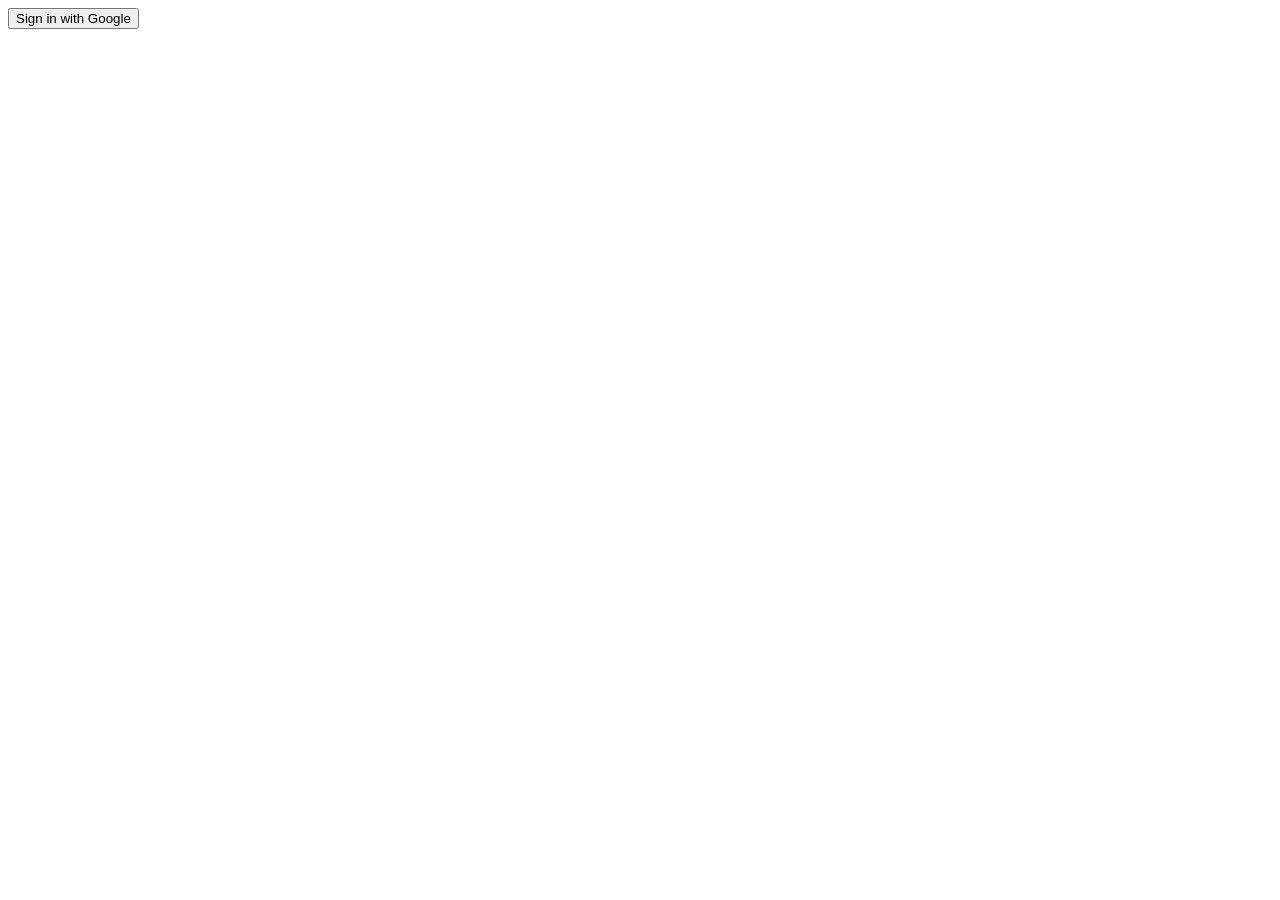
==== index.html @ abba9970 "Initial commit of all files" ====
<!doctype html>
<html lang="en">
<head>
  <meta charset="utf-8">
  <meta name="viewport" content="width=device-width, initial-scale=1">
  <title>Click alignment</title>
  <link rel="stylesheet" href="style.css">
</head>
<body>
  <div id="signed-out">
    <button id="sign-in">Sign in with Google</button>
  </div>

  <div id="loading" hidden>
    <p id="loading-msg">Loading…</p>
  </div>

  <div id="line-area" hidden>
    <div class="line-row">
      <button id="play-song" hidden title="Play the clip with a click on every syllable">▶</button>
      <div id="line" class="line"></div>
    </div>
  </div>

  <div id="task" hidden>
    <p id="prompt"></p>
    <p>
      <button id="start">Play</button>
      <button id="stop" disabled>Stop</button>
    </p>
    <p><input id="offset" type="range" min="0" max="0" step="1" value="0" disabled style="width: 100%"></p>
    <p id="readout"></p>
    <p id="submit-row">
      <button id="done" disabled>✓ Submit</button>
    </p>
  </div>

  <div id="song-complete" hidden>
    <p>That's all the syllables. To do another song, <a href="#" id="another">click here</a>.</p>
  </div>

  <div id="all-done" hidden>
    <div id="all-lines"></div>
    <p>That's all the songs I've got so far. Thanks for playing!</p>
  </div>

  <p id="account" hidden><span id="who"></span> <button id="sign-out">Sign out</button></p>

  <script type="module" src="app.js"></script>
</body>
</html>
---- style.css ----
/* The lyric line, with the play-song button to its left. */
.line-row {
  display: flex;
  align-items: center;
  gap: 0.5em;
}

/* The lyric line: a two-row grid built from one flex column per word.
   Top row: the word. Bottom row: one box per syllable. */
.line {
  position: relative; /* for the segment outline */
  flex: 1; /* fill the rest of .line-row */
  display: flex;
  flex-wrap: nowrap;
  overflow: hidden; /* fitLine() shrinks the font so nothing is actually cut off */
  min-width: 0;
  margin: 1em 0;
}

/* Columns grow to fill the line's full width. */
.line .column {
  flex: 1 1 auto;
  display: flex;
  flex-direction: column;
  border: 1px solid #999;
}

/* Collapse shared borders between neighbouring columns, like a table. */
.line .column + .column {
  border-left: none;
}

.line .word,
.line .syllables {
  padding: 0.25em 0.5em;
}

.line .word {
  white-space: nowrap;
  border-bottom: 1px solid #999;
}

.line .syllables {
  display: flex;
  gap: 0.25em;
  justify-content: center;
}

.line .syllable {
  width: 0.75em;
  height: 0.75em;
  background: #bbb;
}

.line .syllable.aligned {
  background: #3a3;
}

.line .syllable.aligned {
  cursor: pointer;
}

/* The syllable currently being aligned. */
.line .syllable.active {
  outline: 2px solid #000;
  outline-offset: 1px;
}

/* The audible segment of the line. */
.line .segment {
  position: absolute;
  top: 0;
  bottom: 0;
  box-sizing: border-box;
  border: 3px solid #d00;
  pointer-events: none;
}

/* The submit button, right-aligned under the task. */
#submit-row {
  text-align: right;
}

#done {
  background: #3a3;
  color: #fff;
  border: none;
  border-radius: 4px;
  padding: 0.5em 1em;
  font-weight: bold;
  cursor: pointer;
}

#done:disabled {
  opacity: 0.5;
  cursor: default;
}

/* The signed-in account line, set off from the task by a rule. */
#account {
  border-top: 1px solid #ccc;
  padding-top: 0.75em;
  font-size: 0.85em;
}
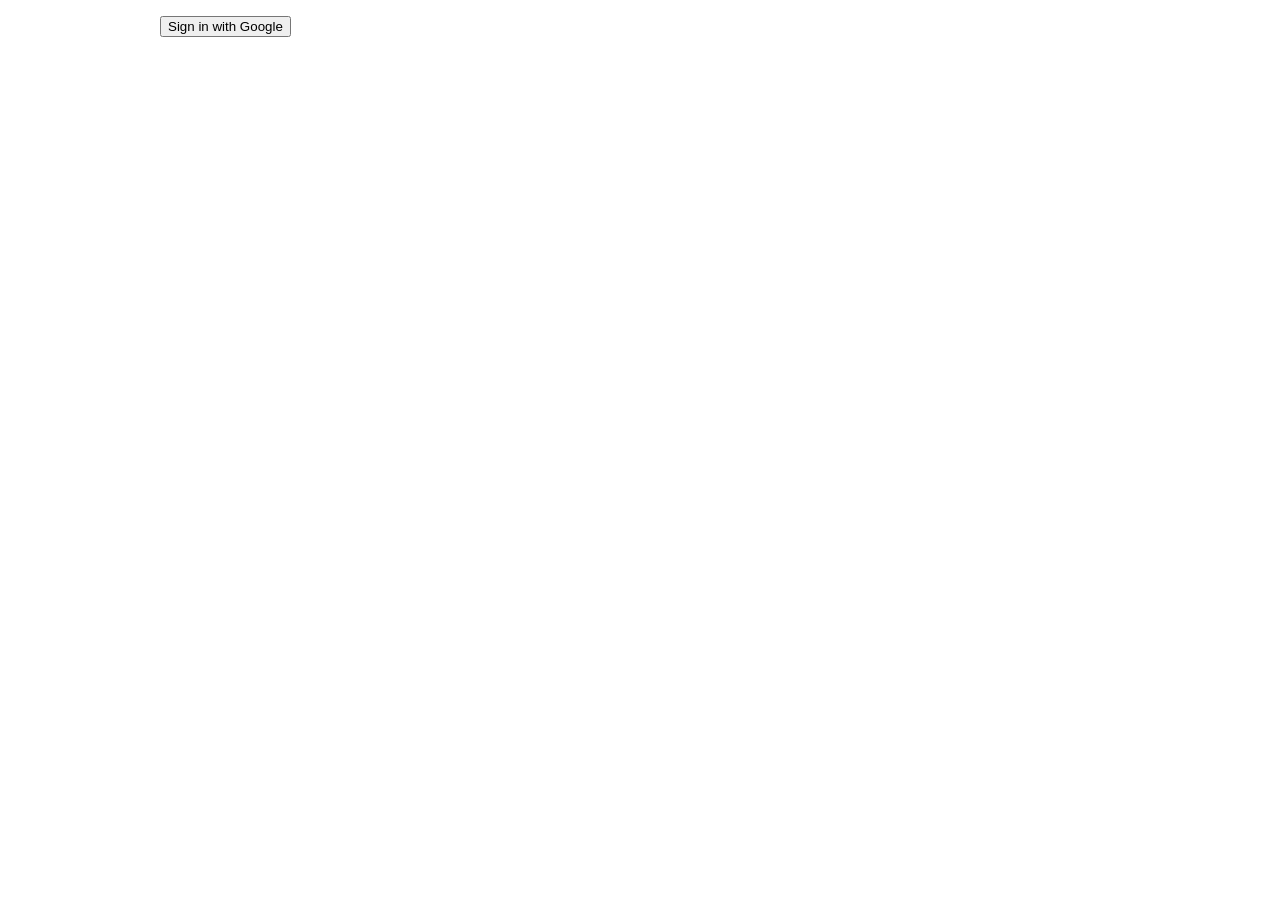
==== commit 18f69fcc: "Replace index.html with prototype" ====
--- a/index.html
+++ b/index.html
@@ -23,16 +23,30 @@
   </div>
 
   <div id="task" hidden>
-    <p id="prompt"></p>
+    <div id="prompt"></div>
+
+    <p><button id="play">▶ Play</button></p>
+
+    <div id="bar" class="disabled" aria-disabled="true">
+      <div id="zone"></div>
+      <div id="playhead" hidden></div>
+    </div>
+
+    <div id="handles" class="disabled" aria-disabled="true">
+      <div id="start-row" class="handle-row" aria-label="Drag to move the start of the loop">
+        <div id="start-handle" class="handle">Start</div>
+      </div>
+      <div id="end-row" class="handle-row" aria-label="Drag to move the end of the loop">
+        <div id="end-handle" class="handle">End</div>
+      </div>
+    </div>
+
     <p>
-      <button id="start">Play</button>
-      <button id="stop" disabled>Stop</button>
+      <button id="back">◂ Back</button>
+      <button id="next" class="advance" disabled>Next ▸</button>
+      <button id="submit" class="advance" hidden>✓ Submit</button>
     </p>
-    <p><input id="offset" type="range" min="0" max="0" step="1" value="0" disabled style="width: 100%"></p>
-    <p id="readout"></p>
-    <p id="submit-row">
-      <button id="done" disabled>✓ Submit</button>
-    </p>
+    <p id="status"></p>
   </div>
 
   <div id="song-complete" hidden>
--- a/style.css
+++ b/style.css
@@ -66,39 +66,239 @@
   outline-offset: 1px;
 }
 
-/* The audible segment of the line. */
-.line .segment {
-  position: absolute;
-  top: 0;
-  bottom: 0;
-  box-sizing: border-box;
-  border: 3px solid #d00;
-  pointer-events: none;
-}
-
-/* The submit button, right-aligned under the task. */
-#submit-row {
-  text-align: right;
-}
-
-#done {
-  background: #3a3;
-  color: #fff;
-  border: none;
-  border-radius: 4px;
-  padding: 0.5em 1em;
-  font-weight: bold;
-  cursor: pointer;
-}
-
-#done:disabled {
-  opacity: 0.5;
-  cursor: default;
-}
-
 /* The signed-in account line, set off from the task by a rule. */
 #account {
   border-top: 1px solid #ccc;
   padding-top: 0.75em;
   font-size: 0.85em;
 }
+
+body {
+  max-width: 60em;
+  margin: 1em auto;
+  padding: 0 16px;
+  font-family: system-ui, sans-serif;
+}
+
+/* Every syllable on the main line can be picked as the target. */
+#line .syllable {
+  cursor: pointer;
+}
+
+/* The long rectangle: the whole audible window. */
+#bar {
+  position: relative;
+  height: 5em;
+  background: #eee;
+  border: 1px solid #999;
+  touch-action: none; /* dragging shouldn't scroll the page on touch screens */
+  user-select: none;
+  cursor: pointer;
+  z-index: 1; /* the zone's connector lines draw over the handle rows below */
+}
+
+/* The draggable half-width zone: the only audible part of the loop. */
+#zone {
+  position: absolute;
+  top: 0;
+  bottom: 0;
+  width: 50%;
+  box-sizing: border-box;
+  background: rgba(40, 110, 230, 0.35);
+  border-left: 3px solid #0b3a8a;
+  border-right: 3px solid #0b3a8a;
+  cursor: grab;
+}
+
+/* Lines continuing the zone's edges down to the straight edges of the Start and End handles.
+   Each reaches past the bar's 1px border and the rows' 0.5em gaps to the bottom of its handle. */
+#zone::before,
+#zone::after {
+  content: '';
+  position: absolute;
+  top: 100%;
+  width: 3px;
+  background: #0b3a8a;
+  pointer-events: none;
+}
+
+#zone::before {
+  left: -3px;
+  height: calc(1px + 0.5em + 3em);
+}
+
+#zone::after {
+  right: -3px;
+  height: calc(1px + 2 * (0.5em + 3em));
+}
+
+#zone.single::before,
+#zone.single::after {
+  display: none;
+}
+
+/* Single-click mode: the zone is just a line at the click. */
+#zone.single {
+  width: 0;
+  border-right: none;
+  margin-left: -1.5px;
+  background: none;
+}
+
+#bar.dragging,
+#bar.dragging #zone {
+  cursor: grabbing;
+}
+
+/* Range stage: the zone is moved with the handles below, not dragged. */
+#bar.fixed,
+#bar.fixed #zone {
+  cursor: default;
+}
+
+/* The two syllables the range stage keeps in the loop, and the prompt text that names them. */
+.line .syllable.in-range {
+  outline: 2px solid #e67e00;
+  outline-offset: 1px;
+}
+
+.orange {
+  color: #e67e00;
+}
+
+u.orange {
+  color: inherit;
+  text-decoration-color: #e67e00;
+  text-decoration-thickness: 2px;
+}
+
+#prompt ul {
+  margin: 0.25em 0 0;
+}
+
+/* A row with one wide handle; dragging anywhere in the row moves the handle by as much. */
+.handle-row {
+  position: relative;
+  height: 3em;
+  /* Matches the bar's side borders, so the handles line up exactly with the zone's edges. */
+  border: solid transparent;
+  border-width: 0 1px;
+  margin-top: 0.5em;
+  overflow: hidden;
+  touch-action: none;
+  user-select: none;
+  cursor: grab;
+}
+
+.handle-row.dragging {
+  cursor: grabbing;
+}
+
+.handle {
+  position: absolute;
+  top: 0;
+  bottom: 0;
+  width: 6em;
+  box-sizing: border-box;
+  display: flex;
+  flex-direction: column;
+  align-items: center;
+  justify-content: center;
+  background: #1a5fd0;
+  color: #fff;
+  border-radius: 0.5em;
+  font-size: 0.85em;
+  line-height: 1.2;
+}
+
+/* Each handle's outer edge marks its boundary, so both stay fully visible at the bar's ends. */
+#start-handle {
+  border-left: 3px solid #0b3a8a;
+  border-radius: 0 0.5em 0.5em 0;
+}
+
+#end-handle {
+  border-right: 3px solid #0b3a8a;
+  border-radius: 0.5em 0 0 0.5em;
+}
+
+#playhead {
+  position: absolute;
+  top: -4px;
+  bottom: -4px;
+  width: 2px;
+  margin-left: -1px;
+  background: #d00;
+  pointer-events: none;
+}
+
+/* Play and Stop share one full-width button; its label and colour follow the playback state. */
+#play {
+  display: block;
+  width: 100%;
+  padding: 0.75em;
+  border: none;
+  border-radius: 0.5em;
+  background: #1a5fd0;
+  color: #fff;
+  font: inherit;
+  font-weight: 600;
+  cursor: pointer;
+}
+
+#play:hover {
+  background: #154ca8;
+}
+
+#play.playing {
+  background: #c0392b;
+}
+
+#play.playing:hover {
+  background: #a33024;
+}
+
+/* Until the clip is playing, the bar and the handles are grayed out and can't be moved. */
+#bar.disabled,
+#handles.disabled {
+  opacity: 0.4;
+  filter: grayscale(1);
+}
+
+#bar.disabled,
+#bar.disabled #zone,
+#handles.disabled .handle-row {
+  cursor: not-allowed;
+}
+
+/* The button that moves on from each stage: Next turns green once a handle has moved; Done is always ready. */
+.advance {
+  display: block;
+  width: 100%;
+  margin-top: 0.5em;
+  padding: 0.75em;
+  border: none;
+  border-radius: 0.5em;
+  background: #2e9e44;
+  color: #fff;
+  font: inherit;
+  font-weight: 600;
+  cursor: pointer;
+}
+
+.advance[hidden] {
+  display: none;
+}
+
+.advance:hover:not(:disabled) {
+  background: #25863a;
+}
+
+.advance:disabled {
+  background: #b9d9c0;
+  cursor: not-allowed;
+}
+
+#status {
+  color: #c0392b;
+}
